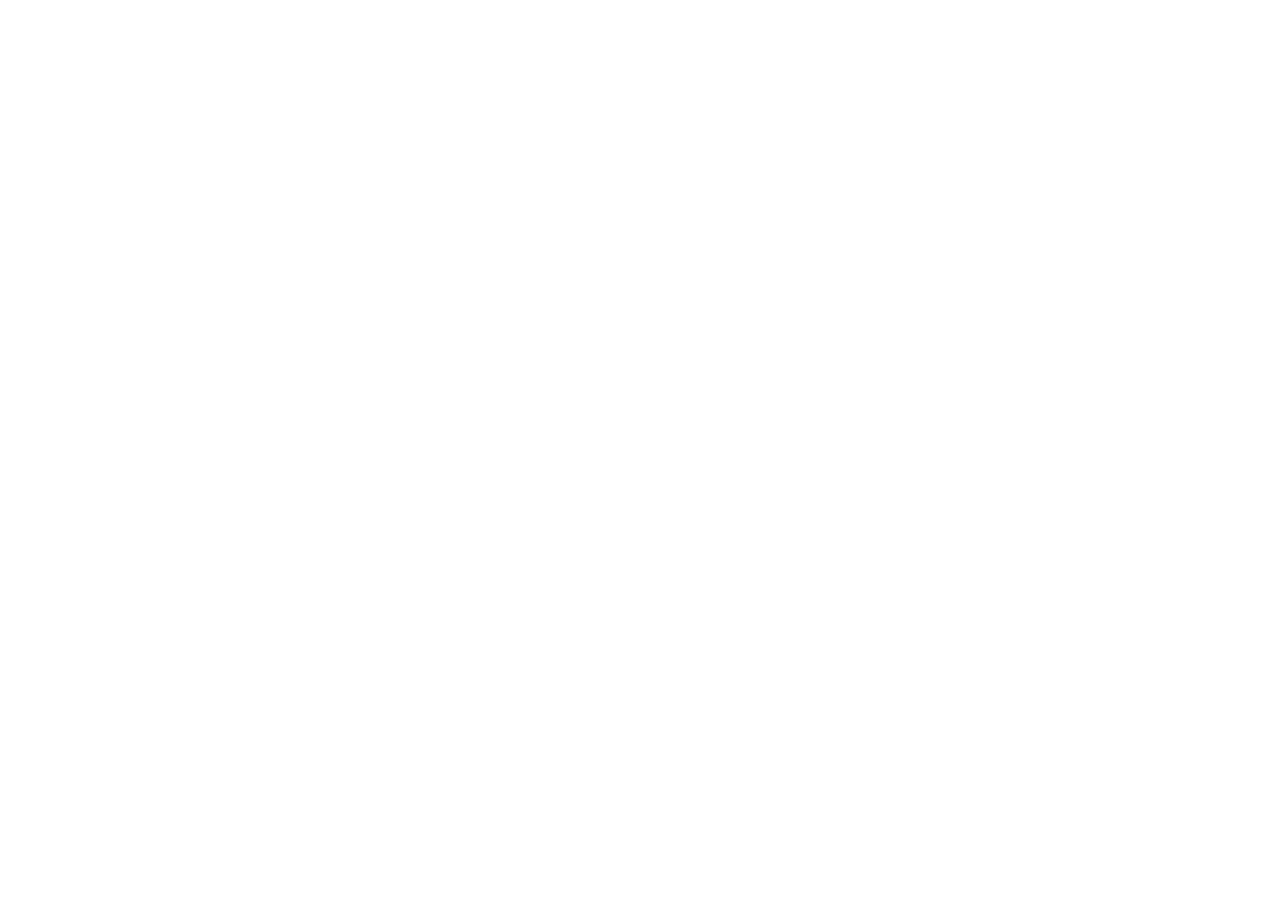
==== lab2/index.html @ 8ecd177a "Initial commit" ====
<!DOCTYPE html>
<html>
<head>
	<title>Lab X - Subject/Topic</title>
	<link rel="stylesheet" type="text/css" href="../css/site.css">
	<link rel="stylesheet" type="text/css" href="css/lab.css">
</head>
<body>

</body>
</html>
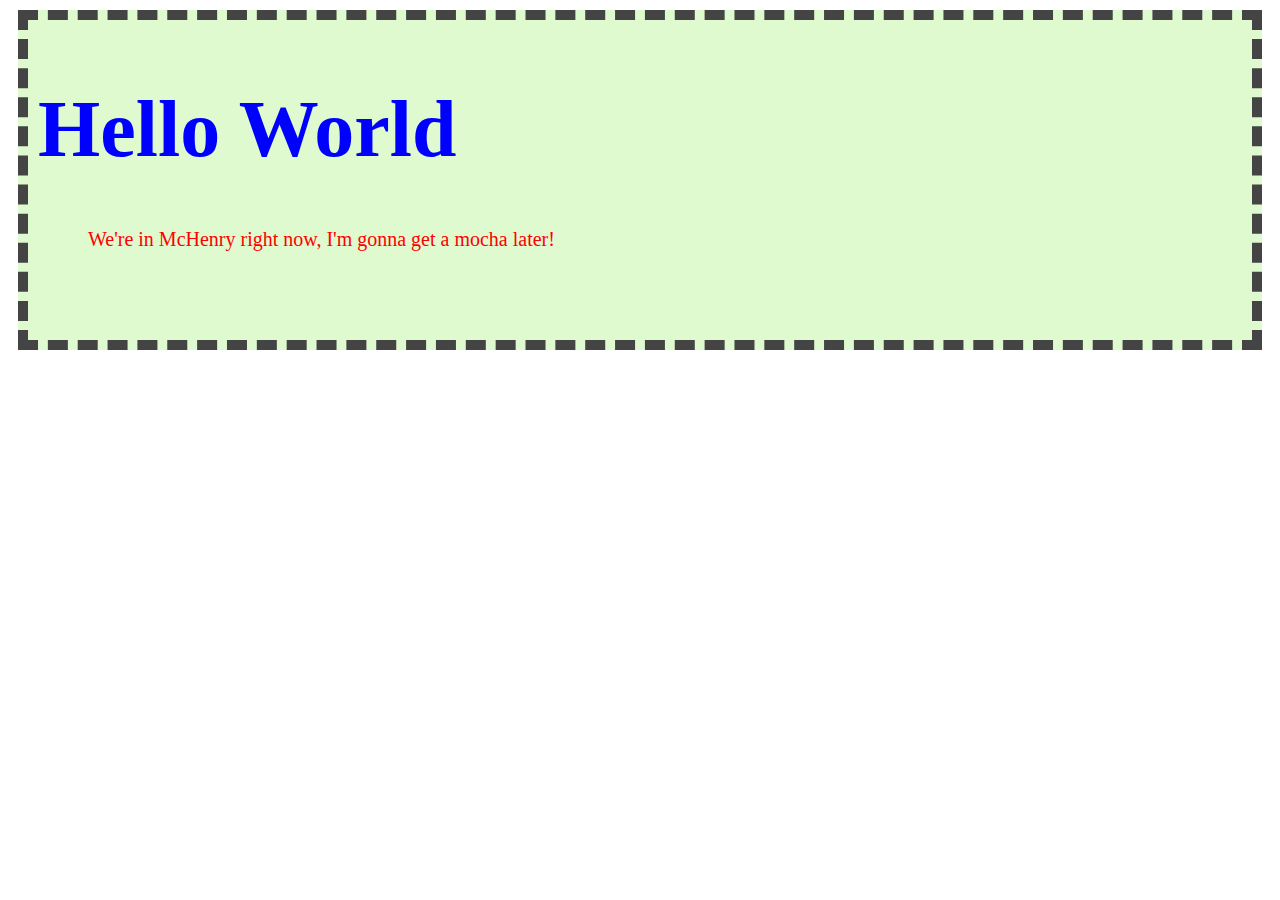
==== commit ab14e06f: "Did Lab 2" ====
--- a/lab2/index.html
+++ b/lab2/index.html
@@ -6,6 +6,10 @@
 	<link rel="stylesheet" type="text/css" href="css/lab.css">
 </head>
 <body>
+		<div id="content">
+			<h1>Hello World</h1>
+
+			<p>We're in McHenry right now, I'm gonna get a mocha later!</p>
 
 </body>
-</html>+</html>
--- a/lab2/css/lab.css
+++ b/lab2/css/lab.css
@@ -0,0 +1,21 @@
+h1 {
+  font-family: "papyrus";
+  font-size: 400%;
+  color: blue;
+}
+
+p {
+  font-family: "Comic Sans MS", "Comic Sans", cursive;
+  color: red;
+  text-indent: 50px;
+}
+
+#content {
+  background-color: #deface;
+  width: px;
+  min-height: 300px;
+  padding: 10px;
+  margin: 10px;
+  border: 10px dashed #444444;
+  font-size: 20px;
+}
